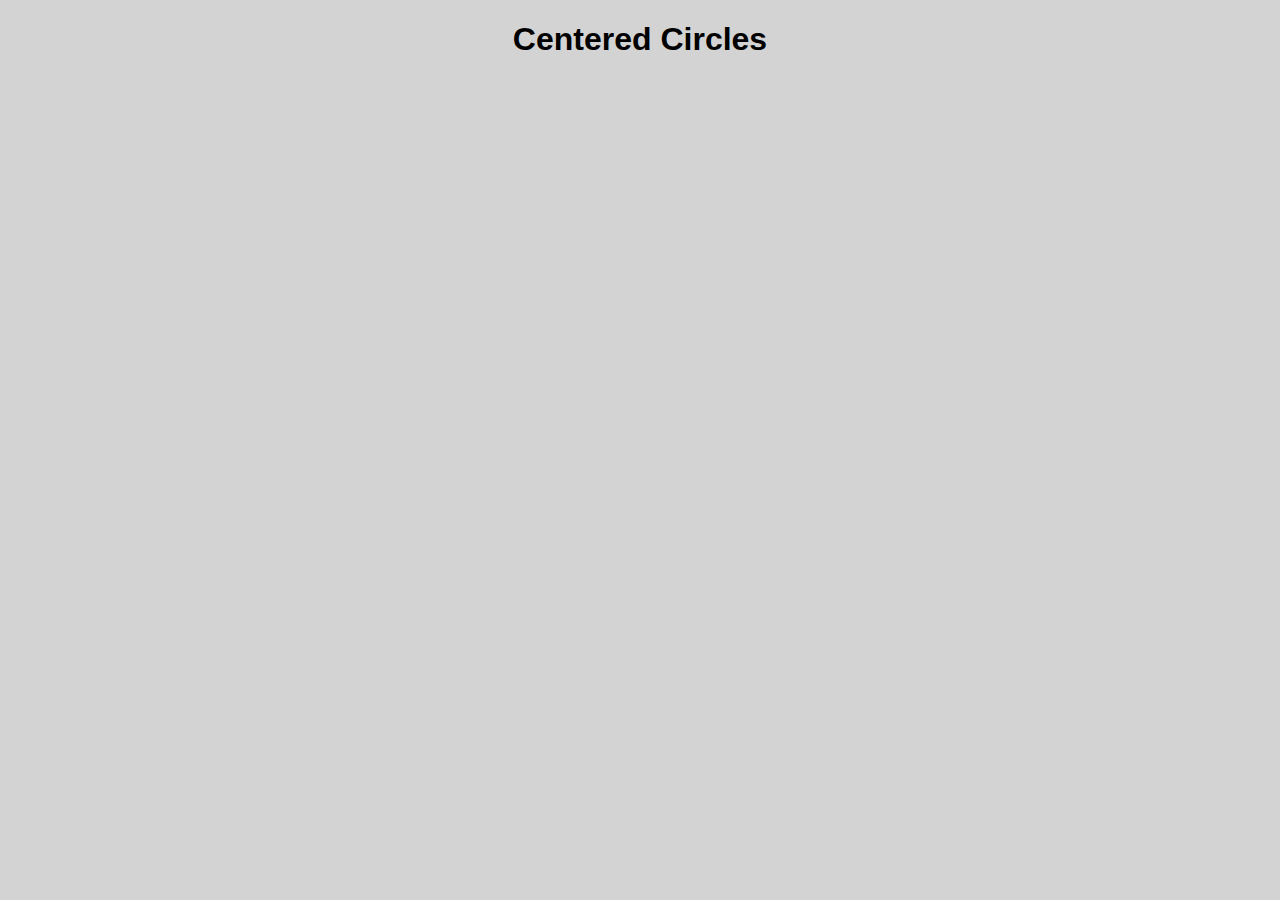
==== game/index.html @ f2848fdc "added game" ====
<!DOCTYPE html>
<html lang="en">
<head>
    <meta charset="UTF-8">
    <meta name="viewport" content="width=device-width, initial-scale=1.0">
    <title>Centered Circles</title>
    <style>
        body {
            text-align: center;
            font-family: Arial, sans-serif;
            background-color: lightgray;
        }
        table {
            margin: 100px auto;
        }
        td {
            width: 100px;
            height: 100px;
            border-radius: 100%;
        }
    </style>

</head>
<body>
    <h1 id = "title">Centered Circles</h1>
    <table>
        <tr>
            <td id="0"></td>
            <td id="1"></td>
            <td id="2"></td>
            <td id="3"></td>
            <td id="4"></td>
            <td id="5"></td>
            <td id="6"></td>
        </tr>
    </table>
</body>
</html>
<script src="/main.js"></script>
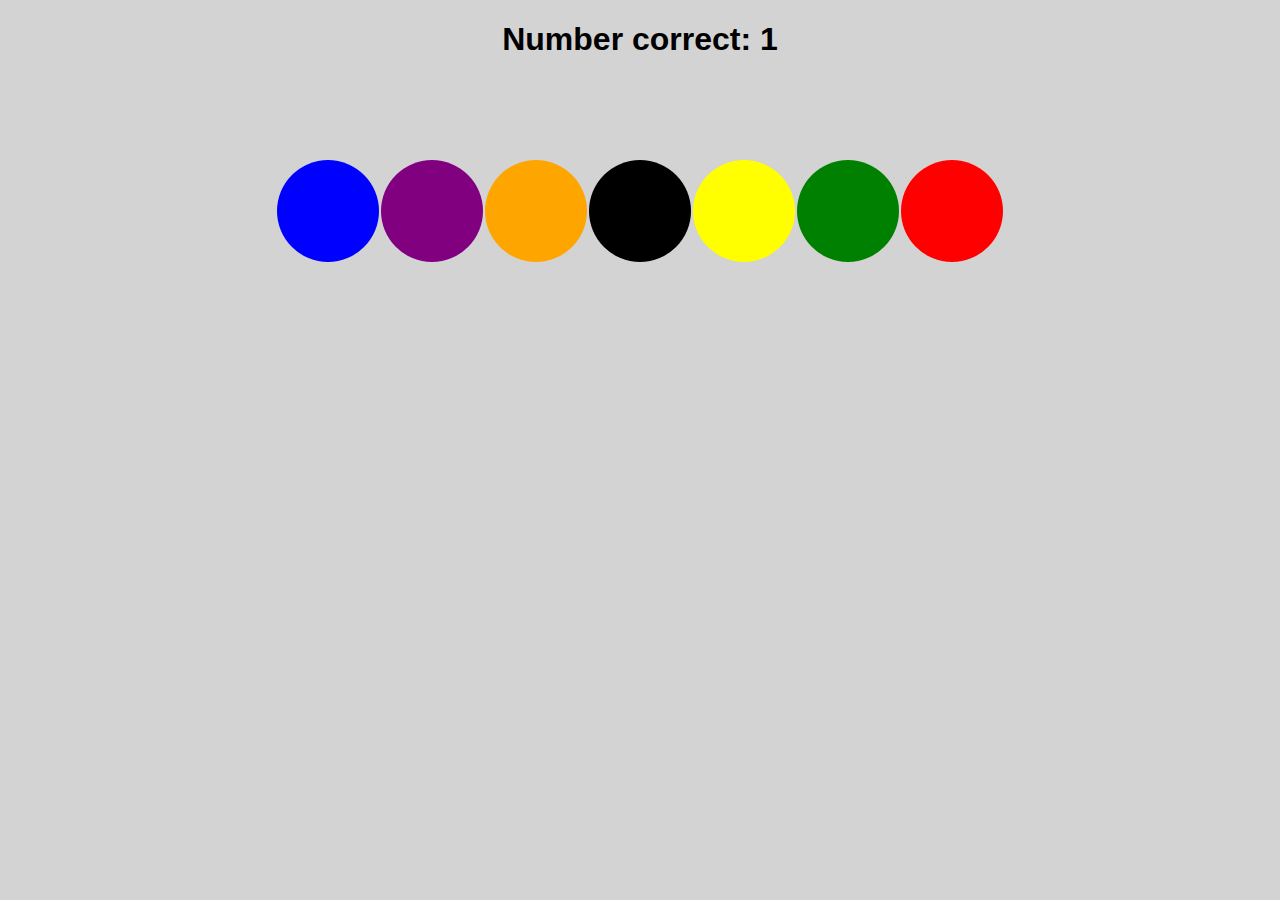
==== commit d8eccbc4: "Update index.html" ====
--- a/game/index.html
+++ b/game/index.html
@@ -36,4 +36,4 @@
     </table>
 </body>
 </html>
-<script src="/main.js"></script>+<script src="/game/main.js"></script>